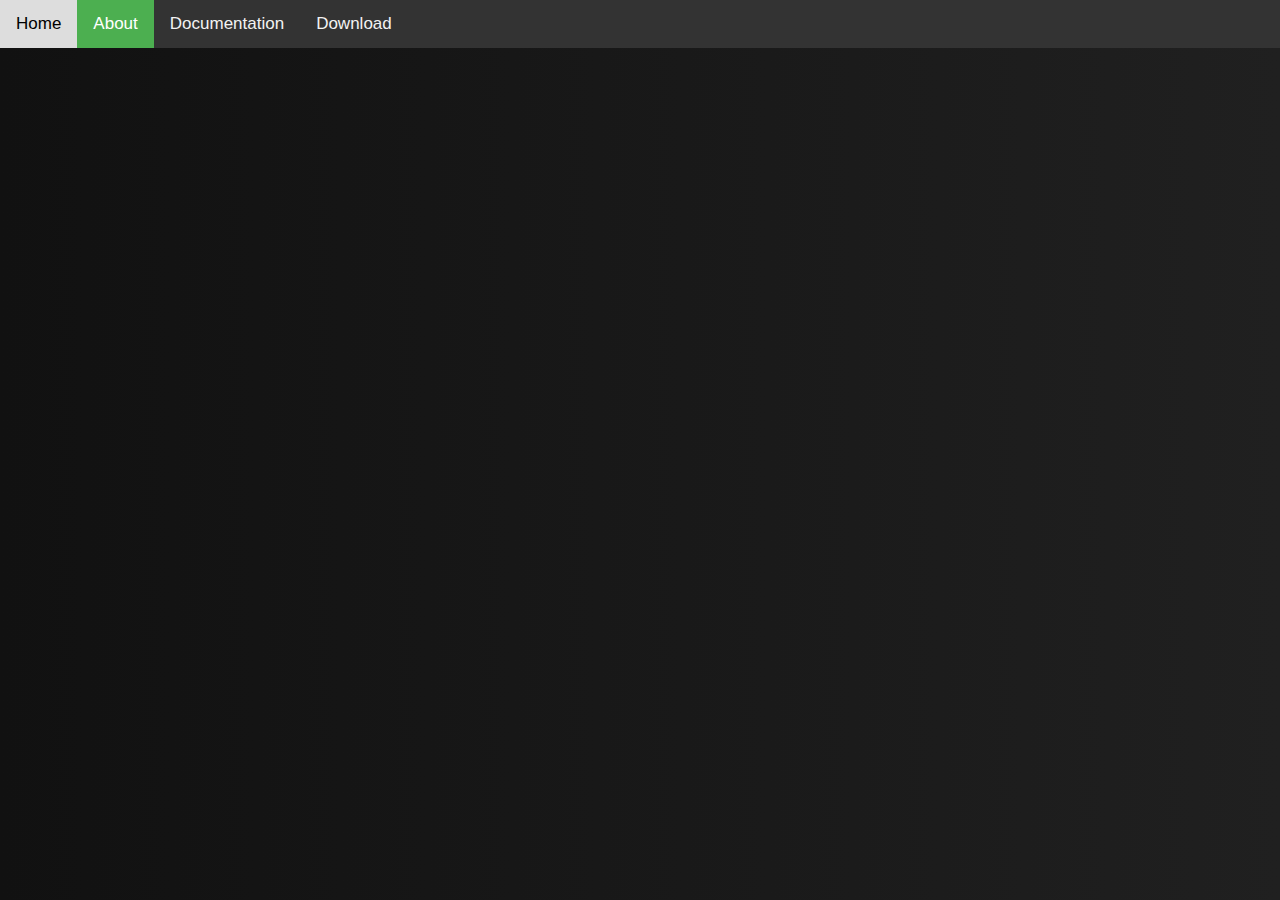
==== about.html @ 0ab4f797 "Added Site" ====
<!DOCTYPE html>
<html>
	<head>
		<title>Skelebrinium Pack - About</title>
		<meta name="viewport" content="width=device-width, initial-scale=1">
		<link rel="stylesheet" href="./css/style2.css">
		<link rel="icon" href="./img/logo.png"
			type = "image/x-icon">
	</head>
	<body>
		<div class="topnav">
			<a href="index.html">Home</a>
			<a class="active" href="about.html">About</a>
			<a href="doc.html">Documentation</a>
			<a href="down.html">Download</a>
		</div>
		<div class="main">
			
		</div>
	</body>
</html>
---- css/style2.css ----
body {
  font-family: 'Lato', sans-serif;
  margin: 0;
  background: linear-gradient(to right, #111111, #202020);
}
.main {
  color: #C0C0C0;
}
/* Add a black background color to the top navigation */
.topnav {
  background-color: #333;
  overflow: hidden;
}

/* Style the links inside the navigation bar */
.topnav a {
  float: left;
  color: #f2f2f2;
  text-align: center;
  padding: 14px 16px;
  text-decoration: none;
  font-size: 17px;
}

/* Change the color of links on hover */
.topnav a:hover {
  background-color: #ddd;
  color: black;
}

/* Add a color to the active/current link */
.topnav a.active {
  background-color: #4CAF50;
  color: white;
}
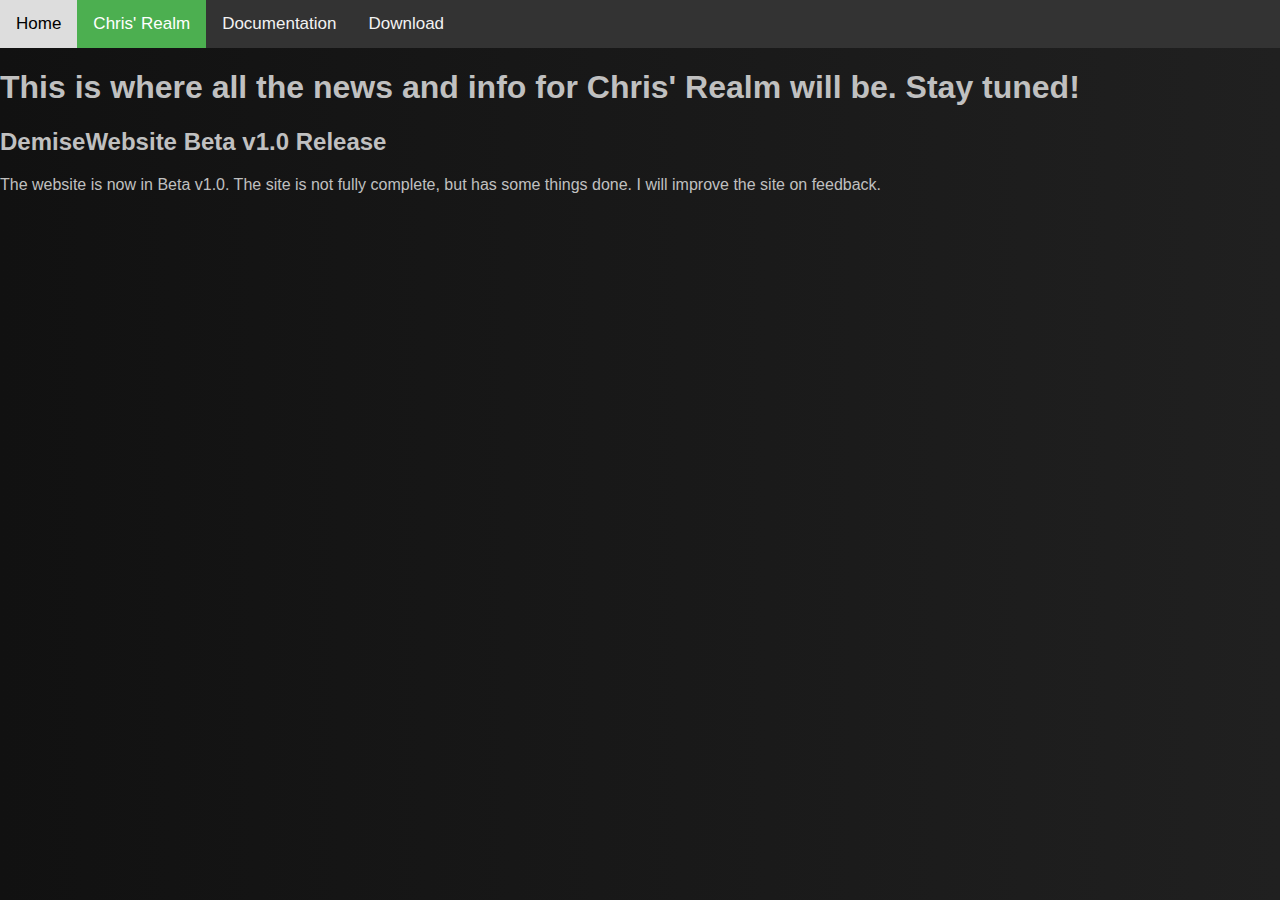
==== commit 32a7f67b: "added more stuffs" ====
--- a/about.html
+++ b/about.html
@@ -10,12 +10,16 @@
 	<body>
 		<div class="topnav">
 			<a href="index.html">Home</a>
-			<a class="active" href="about.html">About</a>
+			<a class="active" href="about.html">Chris' Realm</a>
 			<a href="doc.html">Documentation</a>
 			<a href="down.html">Download</a>
 		</div>
 		<div class="main">
-			
+			<h1>This is where all the news and info for Chris' Realm will be. Stay tuned!</h1>
+			<div class="betav1">
+				<h2>DemiseWebsite Beta v1.0 Release</h2>
+				<p>The website is now in Beta v1.0. The site is not fully complete, but has some things done. I will improve the site on feedback.</p>
+			</div>
 		</div>
 	</body>
 </html>
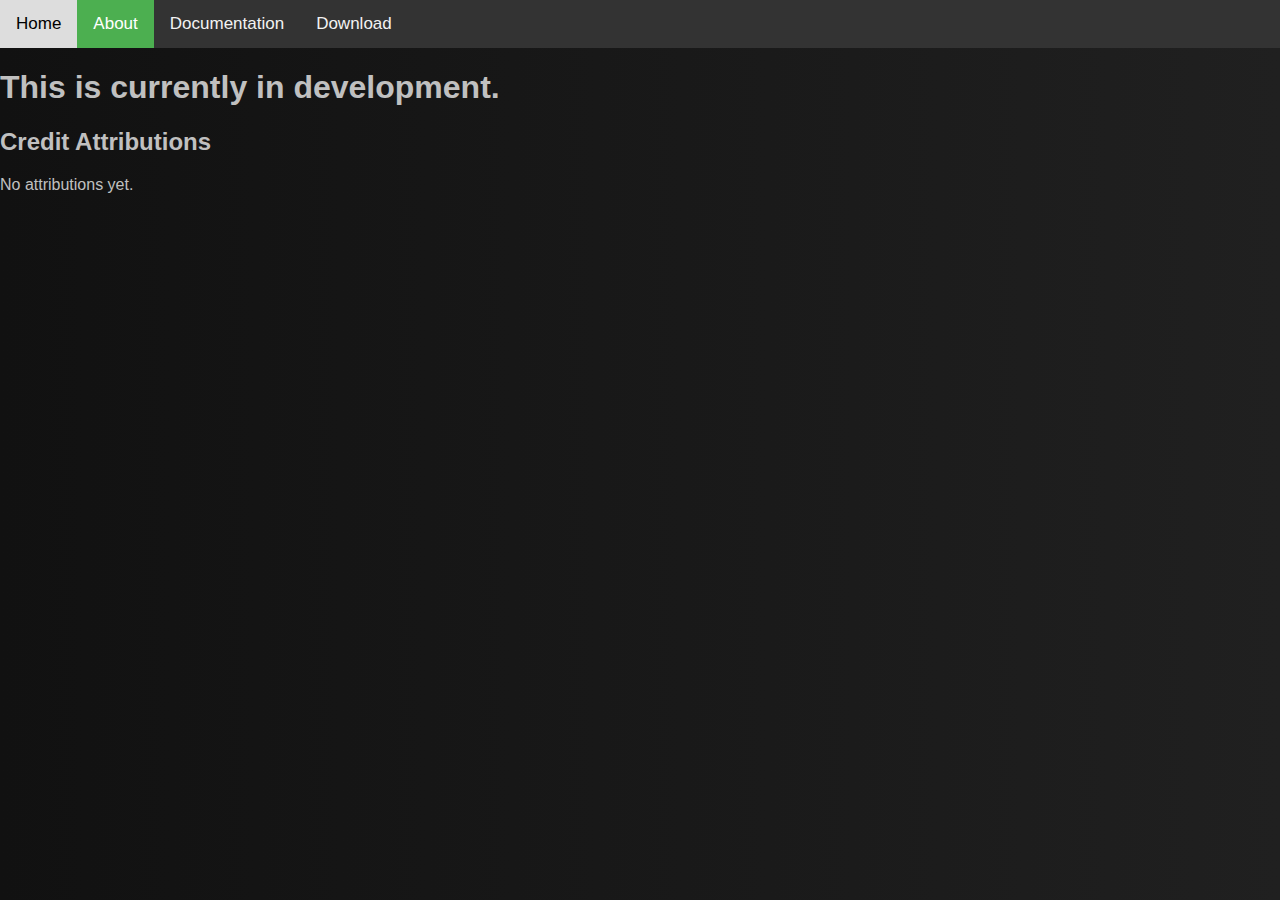
==== commit 89cc16ad: "updated links" ====
--- a/about.html
+++ b/about.html
@@ -1,24 +1,24 @@
 <!DOCTYPE html>
 <html>
 	<head>
-		<title>Skelebrinium Pack - About</title>
+		<title>SkelebrineSite - About</title>
 		<meta name="viewport" content="width=device-width, initial-scale=1">
 		<link rel="stylesheet" href="./css/style2.css">
-		<link rel="icon" href="./img/logo.png"
-			type = "image/x-icon">
+		<link rel="icon" href="./img/logo.png" type="image/x-icon">
 	</head>
 	<body>
+		<script src="./js/script.js"></script>
 		<div class="topnav">
-			<a href="index.html">Home</a>
-			<a class="active" href="about.html">Chris' Realm</a>
-			<a href="doc.html">Documentation</a>
-			<a href="down.html">Download</a>
-		</div>
+      <a href="https://skelorg.github.io/index.html">Home</a>
+      <a class="active" href="https://skelorg.github.io/about.html">About</a>
+      <a href="https://skelorg.github.io/documentation.html">Documentation</a>
+      <a href="https://skelorg.github.io/download.html">Download</a>
+    </div>
 		<div class="main">
-			<h1>This is where all the news and info for Chris' Realm will be. Stay tuned!</h1>
-			<div class="betav1">
-				<h2>DemiseWebsite Beta v1.0 Release</h2>
-				<p>The website is now in Beta v1.0. The site is not fully complete, but has some things done. I will improve the site on feedback.</p>
+			<h1><b>This is currently in development.</b></h1>
+			<div class="attributions">
+				<h2>Credit Attributions</h2>
+				<p>No attributions yet.</p>
 			</div>
 		</div>
 	</body>
--- a/css/style2.css
+++ b/css/style2.css
@@ -1,5 +1,5 @@
 body {
-  font-family: 'Lato', sans-serif;
+  font-family: 'Roboto', sans-serif;
   margin: 0;
   background: linear-gradient(to right, #111111, #202020);
 }
@@ -33,3 +33,22 @@
   background-color: #4CAF50;
   color: white;
 }
+.betav1 {
+  border-radius: 25px;
+  background: #1b1b1b;
+  padding: 20px;
+  width: 500px;
+  height: 150px;
+  position: absolute; left: 25px;
+}
+.discordserver {
+  border-radius: 25px;
+  background: #1b1b1b;
+  padding: 20px;
+  width: 500px;
+  height: 150px;
+  position: absolute; left: 25px; top: 350px;
+}
+.underlined {
+  color: #808080
+}
